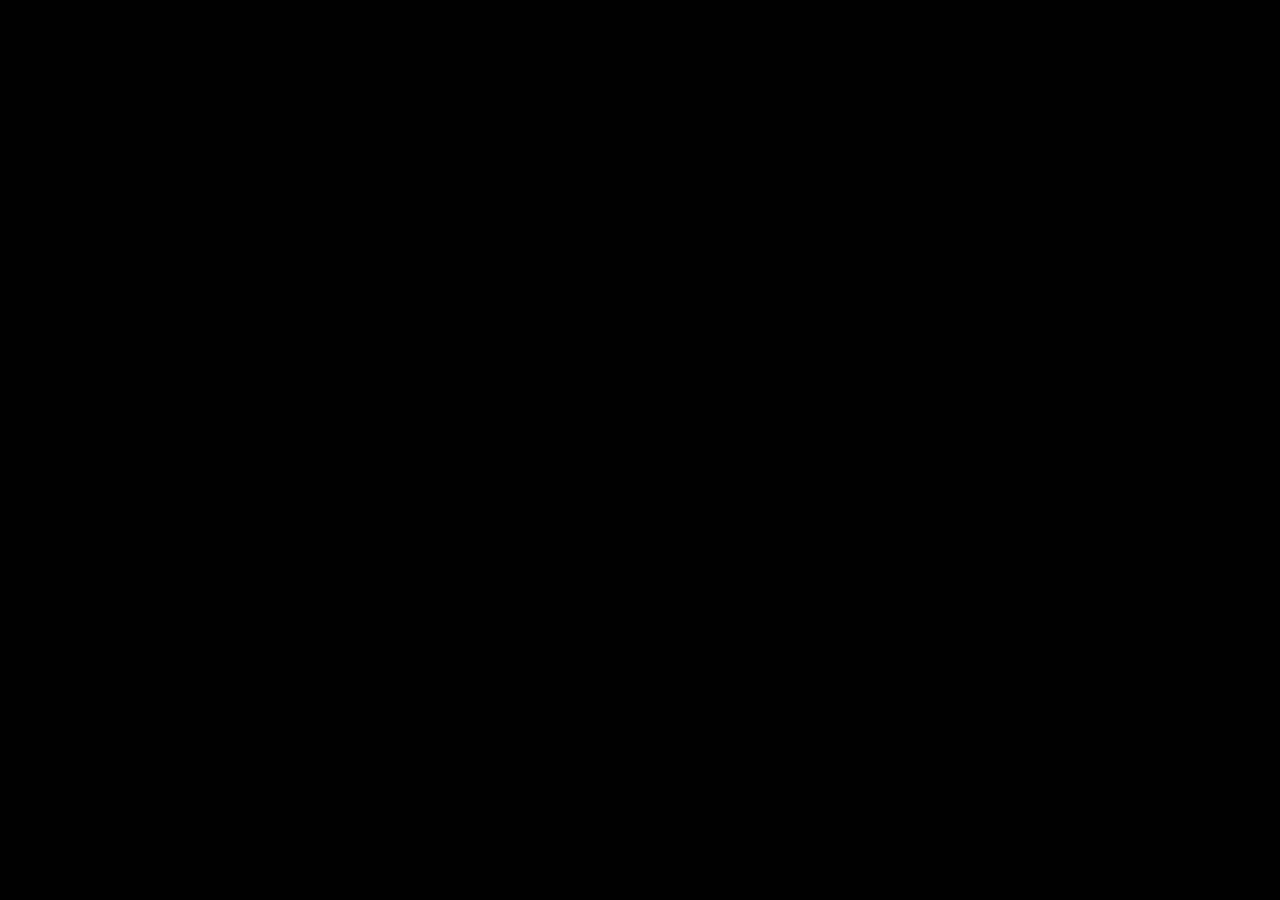
==== game/iphoneaki/iphoneaki.html @ f794e781 "webssssqqsqqqqe" ====
<!DOCTYPE html>
<html lang="ja">
<head>
  <meta charset="UTF-8" />
  <meta name="viewport" content="width=device-width, initial-scale=1.0" />
  <title>iPhone Akinator</title>

  <link rel="stylesheet" href="../../sty.css">
  <link rel="stylesheet" href="https://cdnjs.cloudflare.com/ajax/libs/font-awesome/6.5.2/css/all.min.css">
 <link rel="icon" type="image/png" href="prof/prf.jpg">
</head>
<body>

  <!-- Opening Video -->
  <section class="opening-video" id="opening">
    <video autoplay muted playsinline id="openingvideo">
      <source src="/prof/19.mp4" type="video/mp4">
    </video>

    <div class="video-overlay">
    </div>
    
  </section>

  <header>
    <div class="logo">
      <a href="index.html" class="site-title">
      <img src="/prof/logo.png" alt="Artist Logo" width="150" id="logo">
      </a>
    </div>


  </header>
      <button class="menu-toggle" id="menuToggle">
  ☰
</button>

  <nav class="menu-bar">
    <a href="index.html">Top</a>
    <a href="https://morixxx.com/index.html">HomePage</a>
    <a href="music.html">Profile</a>
    <a href="https://morixxx.com/news/">News</a>
    <a href="https://morixxx.com/blog/">Blog</a>
    <a href="contact.html">Contact</a>
  </nav>
<br>


<h1 class="main-title">Game</h1>
<h2 class="sub-title">Made by MoRi</h2>







<br><br><br>


<br>

<img class="counter" src="https://kauntah-svg.vercel.app/counter.svg" referrerpolicy="origin" />
<footer>

   
    <div class="footer-sns">
      <a href="https://x.com/M0Rx0k4"><i class="fa-brands fa-x-twitter"></i></a>
      <a href="https://instagram.com/_qtxll"><i class="fa-brands fa-instagram"></i></a>
      <a href="https://youtube.com/@MoRi_0ss"><i class="fa-brands fa-youtube"></i></a>
      <a href="https://discord.gg/AtsyBu4NRs"><i class="fa-brands fa-discord"></i></a>
      <a href="https://on.soundcloud.com/OfYD2zfzSR8My1a9UR"><i class="fa-brands fa-soundcloud"></i></a>
    </div>
    <a href="index.html">
    <img class="footer-image" src="/prof/21.gif" alt="Footer Image" width="75">
    </a>

    <p>© 2026 MoRi All Rights Reserved.</p>
</footer>


  <script src="../../script.js"></script>
</body>
</html>
---- sty.css ----
html, body {
  height: 100%;
}

* {
  margin: 0;
  padding: 0;
  box-sizing: border-box;
  font-family: Arial, Helvetica, sans-serif;
}

.hero {
    align-items: center;
  text-align: center;
}

.discord {
    align-items: center;
  text-align: center;
  margin: 0 auto;

}


.twitter {
    align-items: center;
  text-align: center;
}

.sns-content {
    align-items: center;
  text-align: center;
}

header {
  padding-left: 0;
}


nav {
    text-align: center;
    background: linear-gradient(#47daff, hsl(0, 0%, 100%));
    padding: 10px;
}

.menu-toggle {
  display: none;
}

@media (min-width: 769px) {
  .menu-toggle {
    display: none !important;
  }

  .menu-bar {
    position: static;
    display: grid;
    grid-template-columns: repeat(6, 1fr);

    opacity: 1 !important;
    visibility: visible !important;
    pointer-events: auto !important;
  }
}



@media (max-width: 768px) {

  .menu-toggle {
    display: block !important;
    position: fixed;
    top: 20px;
    right: 20px;

    z-index: 9000 !important; /* ⭐絶対最前面 */
    font-size: 28px;
    background: none;
    border: none;
    color: white;
  }

.menu-bar {
  position: fixed;
  inset: 0;

  display: flex !important;
  flex-direction: column !important;
  justify-content: flex-start;
  padding-top: 30px !important; /* ヘッダー分だけ */
  align-items: center;

  width: 100% ;
  height: 100vh;
  background: rgba(0, 0, 0, 0.5);
  backdrop-filter: blur(16px);

  opacity: 0;
  visibility: hidden;
  pointer-events: none;

  transform: translateY(-10px);



  transition: 0.35s ease;
  z-index: 5000 !important;
  transition: opacity 0.35s ease, transform 0.35s ease, visibility 0.35s !important;
}

.menu-bar.active {
  opacity: 1;
  visibility: visible;
  pointer-events: auto;
  transform: translateY(0);
}

  .menu-bar a {
    width: 100%;
    max-width: 420px;

    padding: 28px 0 !important;  /* ←ここでデカくなる */

  font-size: 28px !important;   /* ←文字サイズUP */
    font-weight: 500;

    text-align: center;

    border: none;

    transition: 0.25s ease;
  }

  .menu-bar a:hover {
    transform: scale(1.06);
    color: #7db7ff;
  }
}

@media (max-width: 500px) {

  .sns-links {
    display: grid !important;

    grid-template-columns: repeat(3, 1fr) !important;

    place-items: center;

    width: 100% !important;
  }

  .sns-button {
    width: auto !important;
    max-width: none !important;
    flex: unset !important;
  }

}

.artist-image,
.sns-button img,
.footer-image {
  border-radius: 50%;
  object-fit: cover;

  border: 3px solid rgba(1, 27, 110, 0.25);

  box-shadow:
    0 0 12px rgba(59,130,246,0.35);
}

.footer-image {
  display: block;
  margin: 10px auto;
}
body {
  padding-top: 100px; /* ヘッダーの高さ分 */
  background:
    linear-gradient(rgba(0,0,0,0.8), rgba(0,0,0,0.9)),
    url("prof/prf.jpg");

  background-size: cover;
  background-position: center;
  background-attachment: fixed;

  color: white;
  overflow-x: hidden;
  min-height: 100vh;
  display: flex;
  flex-direction: column;
}


.main-title, .sub-title {
  text-align: center;
}

.sns-button,
.sns-button img,
.sns-button span {
  transition: all 0.25s ease;
  position: relative;
  z-index: 1;
}

.sns-links {
  width: 100%;
  max-width: 900px;
  margin: 0 auto;

  display: grid;
  grid-template-columns: repeat(6, minmax(60px, 110px));

  justify-content: center;

  justify-items: center;

  gap: clamp(4px, 1vw, 12px);

  padding: 0;
  box-sizing: border-box;
}

.sns-button {
  width: 110px;
  height: 110px;

  display: flex;
  flex-direction: column;
  align-items: center;
  justify-content: center;

  position: relative;
  overflow: hidden;

  border-radius: 18px;

  text-decoration: none;
  color: white;

  padding: 0;
  box-sizing: border-box;
}

.sns-button img {
  width: 58px;
  height: 58px;

  border-radius: 50%;
  object-fit: cover;

  border: 3px solid rgba(25, 0, 255, 0.247);
}

/* PC：spanはホバーで表示 */
.sns-button span {
  position: static;
  bottom: 6px;
  left: 50%;

  font-size: 12px;
  line-height: 1;

  opacity: 0;
  transition: 0.25s ease;

  pointer-events: none;
}

.sns-button:hover span {
  opacity: 1;
}

/* スマホ：常時表示＋下配置 */
@media (max-width: 768px) {

  .sns-button span {
    position: static;
    transform: none;

    opacity: 1;

    margin-top: 6px;
  }
}


.sns-button:hover {
  transform: translateY(-2px);
}



.opening-video {
  position: fixed;
  inset: 0;
  width: 100%;
  height: 100vh;
  overflow: hidden;
  z-index: 100000 !important;
  transition: opacity 1.5s ease;
  background: black;
   pointer-events: none; 
}



.opening-video video {
  width: 100%;
  height: 100%;
  object-fit: cover;
}

.video-overlay {
  position: absolute;
  inset: 0;
  background: rgba(0,0,0,0.45);
  display: flex;
  align-items: center;
  justify-content: center;
}

.video-overlay h1 {
  font-size: 72px;
  letter-spacing: 5px;
}

header {
  position: fixed; /* ←ここ変更 */
  top: 0;
  left: 0;

  z-index: 1000;

  background: linear-gradient(0deg, #120538, #000000);
  padding: 20px 30px;
  box-shadow: 0 4px 14px rgba(47, 0, 255, 0.432);

  width: 100%;
  display: flex;
  align-items: center;
  justify-content: center;
}

.logo {
  display: flex;
  text-align: center;
  align-items: center;
  gap: 12px;
} 

.logo {
  font-size: 28px;
  font-weight: bold;
  letter-spacing: 2px;
}

.menu-bar {
  gap: 2px;
  top: 80px; /* headerの下 */
  transition: transform 0.3s ease;
  backdrop-filter: blur(12px);
  padding: 0;
  width: 100%;
  display: grid;
  grid-template-columns: repeat(6, 1fr);
}

.menu-bar a {  
  display: flex;
  align-items: center;
  justify-content: center;

  color: #4500ff;
  text-decoration: none;

  padding: 10px 10px;
  font-size: 15px;
  font-weight: 300;

  background: rgba(255,255,255,0.04);
  backdrop-filter: blur(12px);

  transition:
    background 0.25s ease,
    transform 0.2s ease;
}

.menu-bar a:hover {
  background: rgba(37,99,235,0.35);
  transform: translateY(0px);
}

.menu-toggle {
  display: none;

  background: none;
  border: none;

  color: white;
  font-size: 28px;

  cursor: pointer;
}



.main-content {
  flex: 1;
}

footer{
    background-color: #fff;
    color: #000;
    margin-top: auto;

  width: 100% !important;
  display: block;
  text-align: center;
  padding-bottom: calc(40px + env(safe-area-inset-bottom));
}

.footer-sns {
  display: grid;
  grid-template-columns: repeat(5, 1fr);
  gap: 10px;
  justify-items: center;
}

.footer-sns a {
  font-size: 28px;
}


.discord-wrap {
  width: 100%;
  display: flex;
  justify-content: center;
  padding: 0 12px;
  box-sizing: border-box;
  overflow: hidden;
}

.discord-widget {
  width: 100%;
  max-width: 600px;
  height: 600px;
  border: none;
  display: block;
}

@media (max-width: 768px) {
  .discord-widget {
    height: 400px;
    max-width: 100%;
  }
}

.counter{
  display: block;

  margin: 20px auto 0;

  width: 60%;
  max-height: clamp(60px, 25vw, 200px);

  height: auto;

  object-fit: contain;
}

/* スマホ */
@media (max-width: 768px){

  .counter{
   width: 60%;
    max-height: clamp(50px, 25vw, 150px);
  }

}
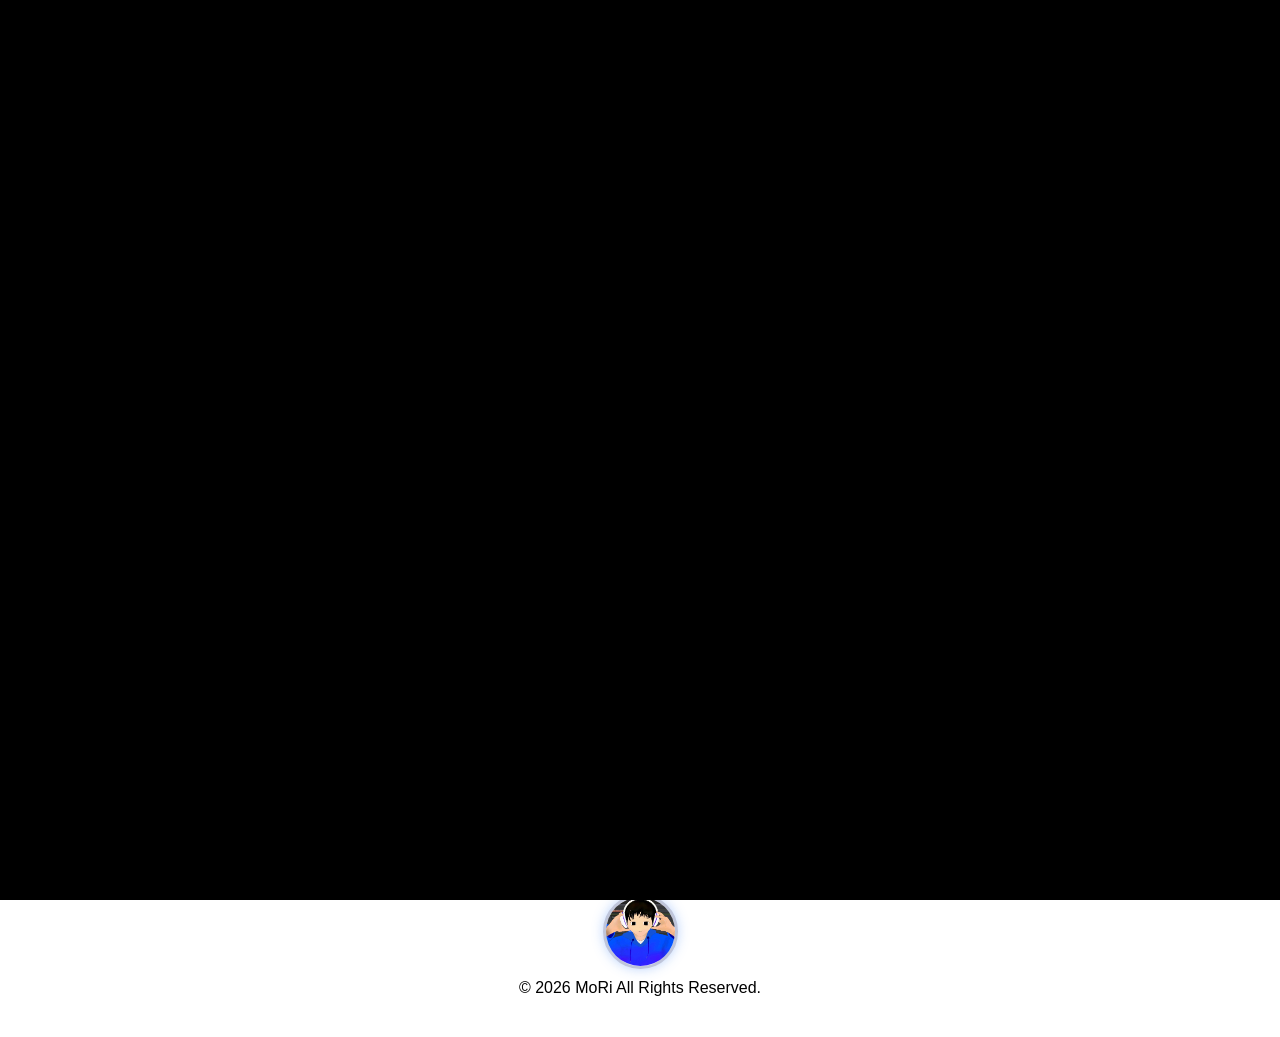
==== commit c6940633: "kusodeka" ====
--- a/game/iphoneaki/iphoneaki.html
+++ b/game/iphoneaki/iphoneaki.html
@@ -6,6 +6,7 @@
   <title>iPhone Akinator</title>
 
   <link rel="stylesheet" href="../../sty.css">
+  <link rel="stylesheet" href="iphoneaki.css">
   <link rel="stylesheet" href="https://cdnjs.cloudflare.com/ajax/libs/font-awesome/6.5.2/css/all.min.css">
  <link rel="icon" type="image/png" href="prof/prf.jpg">
 </head>
@@ -44,17 +45,44 @@
     <a href="contact.html">Contact</a>
   </nav>
 <br>
+<h1 class="aki-title">
+<a href="https://apple.com"><img src="/pic/apple.svg" class="apple-logo"></a>
+iPhoneアキネーター
+<a href="https://apple.com"><img src="/pic/apple.svg" class="apple-logo"></a>
+</h1>
 
+  <div class="aki-container">
 
-<h1 class="main-title">Game</h1>
-<h2 class="sub-title">Made by MoRi</h2>
+<div class="image-area">
 
+  <img
+    id="aki-image"
+    src=""
+    alt=""
+  >
 
+  <span
+    class="image-span"
+    id="image-span"
+  ></span>
 
+  <span
+    class="image-credit"
+    id="image-credit"
+  ></span>
 
+</div>
+  <div class="aki-content">
 
+    <div id="question"></div>
 
+    <div id="buttons"></div>
 
+  </div>
+
+</div>
+
+  <script src="iphoneaki.js"></script>
 <br><br><br>
 
 
--- a/game/iphoneaki/iphoneaki.css
+++ b/game/iphoneaki/iphoneaki.css
@@ -0,0 +1,330 @@
+body{
+  margin: 0;
+
+  padding-top: 120px;
+  text-align: center;
+
+
+  color: white;
+
+  font-family:
+    -apple-system,
+    BlinkMacSystemFont,
+    sans-serif;
+
+  min-height: 100vh;
+
+  box-sizing: border-box;
+}
+
+
+.aki-container{
+  width: calc(100% - 40px);
+  max-width: 550px;
+  margin: 40px auto;
+
+  background:
+    rgba(255,255,255,0.05);
+
+  border:
+    1px solid rgba(255,255,255,0.08);
+
+  border-radius: 24px;
+
+  padding: 30px;
+
+  backdrop-filter: blur(14px);
+
+  text-align: center;
+
+  box-sizing: border-box;
+}
+
+.start-title{
+  font-size: 34px;
+
+  font-weight: bold;
+
+  margin-bottom: 20px;
+}
+
+.start-text{
+  font-size: 18px;
+
+  line-height: 1.8;
+
+  color:
+    rgba(255,255,255,0.8);
+
+  margin-bottom: 30px;
+}
+
+.start-btn{
+  border: none;
+
+  border-radius: 16px;
+
+  padding: 16px 24px;
+
+  font-size: 18px;
+
+  cursor: pointer;
+
+  color: white;
+
+  background:
+    linear-gradient(
+      135deg,
+      #2563eb,
+      #60a5fa
+    );
+
+  transition: 0.2s;
+}
+
+.start-btn:hover{
+  transform: translateY(-2px);
+
+  filter: brightness(1.1);
+}
+
+.aki-title{
+  margin-top: 0;
+
+  font-size: 32px;
+}
+
+
+#aki-image{
+  width: 100%;
+  max-width: 280px;
+
+  max-height: 320px;
+
+  object-fit: contain;
+
+  display: block;
+
+  margin:
+    0 auto 25px;
+
+  border-radius: 20px;
+
+  border:
+    3px solid rgba(255,255,255,0.15);
+
+  background:
+    rgba(255,255,255,0.04);
+
+  padding: 10px;
+
+  box-shadow:
+    0 10px 30px rgba(0,0,0,0.35);
+}
+
+@media (min-width: 769px){
+
+  .aki-container{
+    display: flex;
+
+    flex-direction: row-reverse;
+
+    align-items: center;
+
+    gap: 40px;
+
+    max-width: 1000px;
+  }
+
+  #aki-image{
+    width: 320px;
+
+    max-width: 320px;
+
+    margin: 0;
+
+    flex-shrink: 0;
+  }
+
+  .aki-content{
+    flex: 1;
+  }
+
+}
+
+
+
+.aki-title{
+  display: flex;
+
+  align-items: center;
+  justify-content: center;
+
+  gap: 10px;
+
+  font-size: 36px;
+  
+}
+
+.apple-logo{
+  width: 34px;
+  height: 34px;
+
+  filter:
+    brightness(0)
+    invert(1);
+}
+
+
+#question{
+  margin: 30px 0;
+
+  font-size: 22px;
+
+  line-height: 1.6;
+}
+
+#buttons{
+  display: flex;
+  flex-direction: column;
+
+  gap: 12px;
+}
+
+.aki-btn,
+.restart-btn{
+  border: none;
+
+  border-radius: 14px;
+
+  padding: 14px;
+
+  font-size: 16px;
+
+  cursor: pointer;
+
+  background:
+    linear-gradient(
+      135deg,
+      #2563eb,
+      #3b82f6
+    );
+
+  color: white;
+
+  transition: 0.2s ease;
+}
+
+.aki-btn:hover,
+.restart-btn:hover{
+  transform: translateY(-2px);
+
+  filter: brightness(1.1);
+}
+
+.result{
+  font-size: 28px;
+
+  font-weight: bold;
+
+  line-height: 1.6;
+}
+
+@media (max-width: 768px){
+
+  .aki-title{
+    font-size: 26px;
+  }
+
+  #question{
+    font-size: 18px;
+  }
+
+}
+
+.result-comment{
+  margin-top: 20px;
+
+  font-size: 15px;
+  line-height: 1.7;
+
+  color:
+    rgba(255,255,255,0.75);
+}
+
+.success-message{
+  line-height: 1.8;
+
+  font-size: 22px;
+}
+
+.success-message strong{
+  font-size: 32px;
+
+  color: #7db7ff;
+}
+
+.othergame-btn{
+  border: none;
+
+  border-radius: 14px;
+
+  padding: 14px;
+
+  font-size: 16px;
+
+  cursor: pointer;
+
+  background:
+    linear-gradient(
+      135deg,
+      #9333ea,
+      #c084fc
+    );
+
+  color: white;
+
+  transition: 0.2s ease;
+
+  margin-top: 10px;
+}
+
+.othergame-btn:hover{
+  transform: translateY(-2px);
+
+  filter: brightness(1.1);
+}
+
+.image-span{
+  margin-top: 10px;
+
+  font-size: 20px;
+
+  line-height: 1.6;
+
+  color:
+    rgba(255,255,255,0.75);
+
+  text-align: center;
+
+  display: none;
+}
+
+.image-credit{
+  margin-top: 4px;
+
+  font-size: 11px;
+
+  color:
+    rgba(255,255,255,0.45);
+
+  text-align: center;
+
+  display: none;
+}
+
+.invert{
+  filter:
+    brightness(0)
+    invert(1);
+}
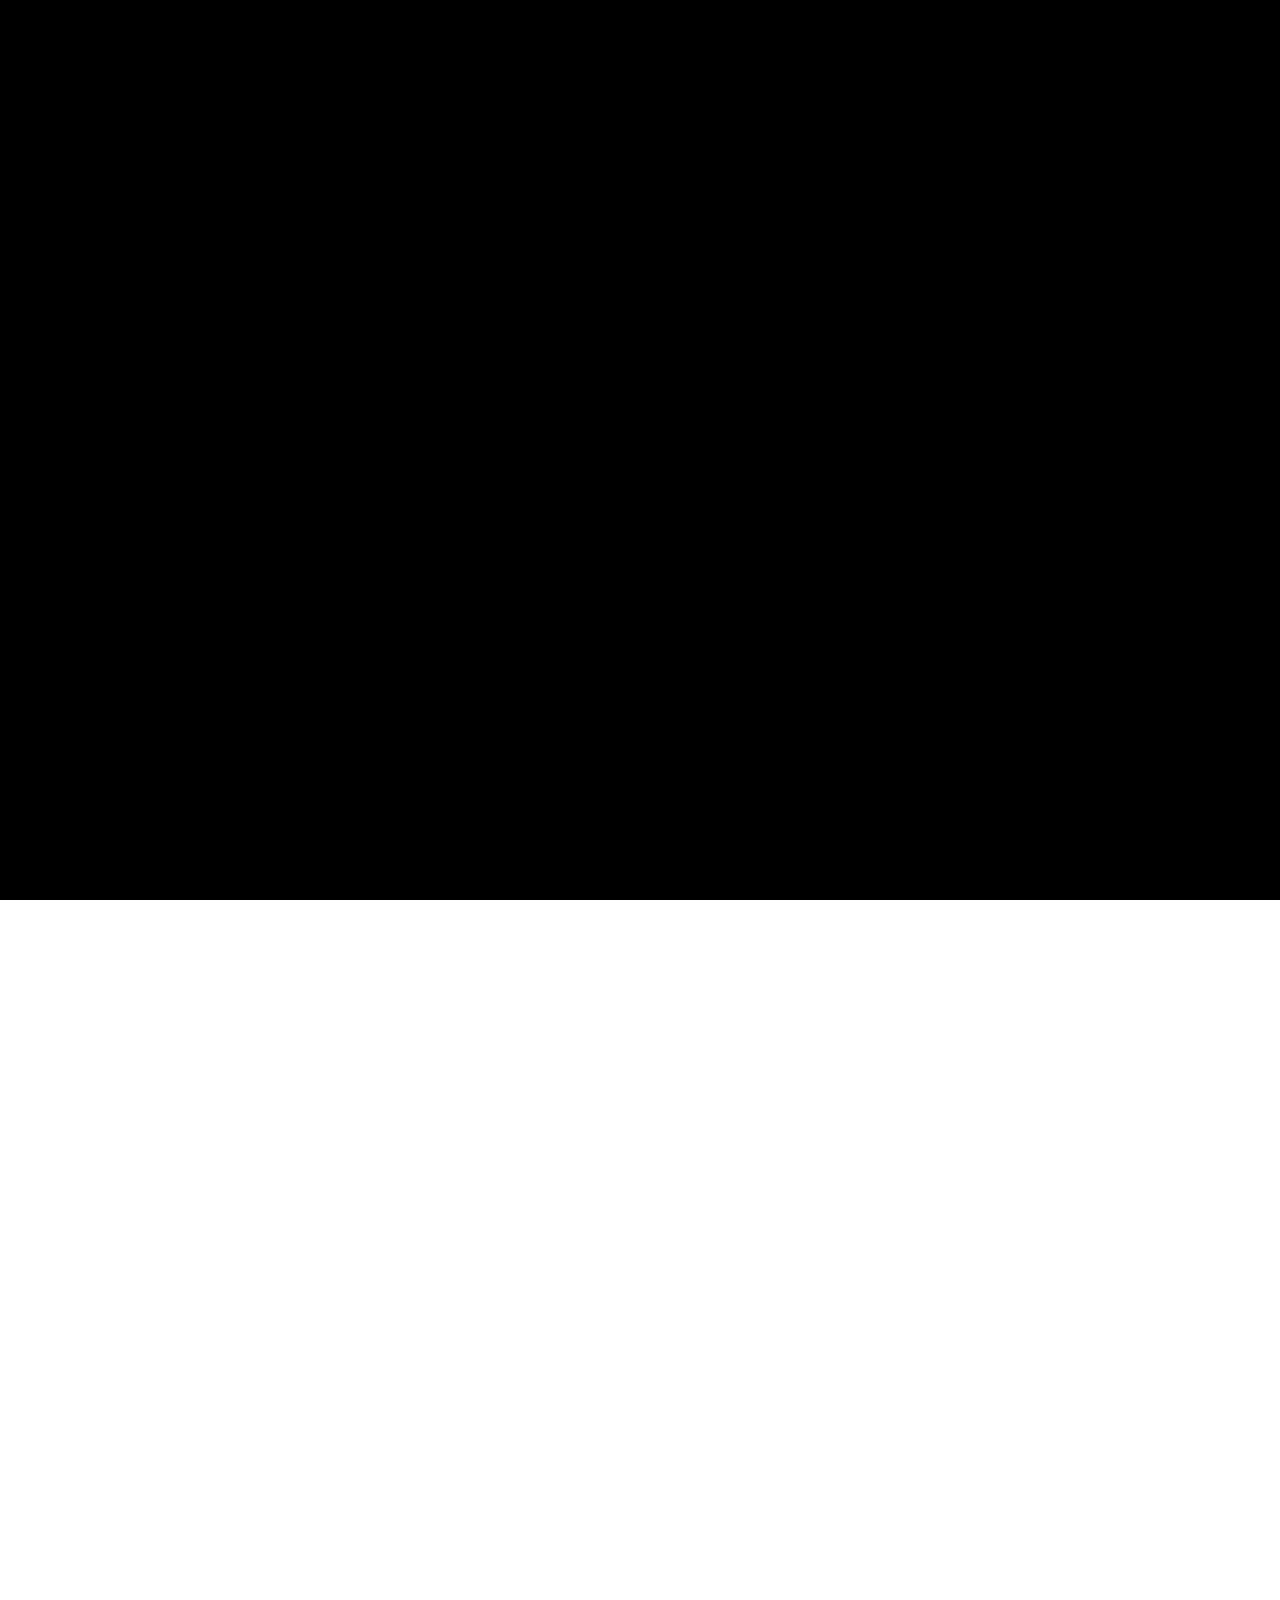
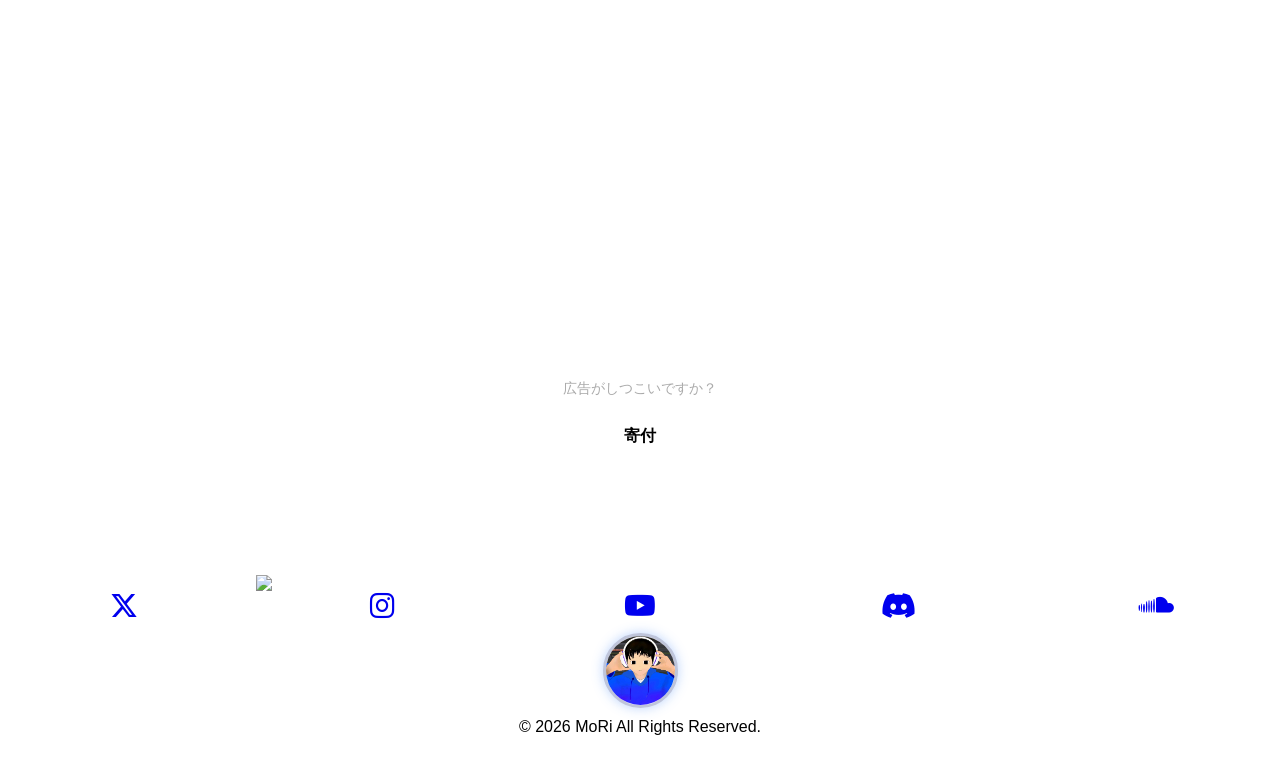
==== commit 5f201bd1: "kusodekaaqqqqqqqq" ====
--- a/game/iphoneaki/iphoneaki.html
+++ b/game/iphoneaki/iphoneaki.html
@@ -82,7 +82,37 @@
 
 </div>
 
-  <script src="iphoneaki.js"></script>
+<br><br><br><br><br><br><br><br><br><br><br><br><br><br><br>
+<h1 class="aki-title">Discord Server</h1><br>
+このゲームは、下のDiscordサーバーでも遊べます
+<br><br>
+<div class="discord-wrap">
+
+<iframe class="discord-widget" src="https://discordapp.com/widget?id=1304432235767926897&theme=dark" allowtransparency="true" frameborder="0" sandbox="allow-popups allow-popups-to-escape-sandbox allow-same-origin allow-scripts"></iframe>
+
+</div>
+
+<br><br><br><br><br><br><br><br><br>
+
+
+
+<div class="donate-box">
+
+  <p class="donate-text">
+    広告がしつこいですか？
+  </p>
+
+  <a
+    href="https://morixxx.com/donate.html"
+    target="_blank"
+    class="donate-btn"
+  >
+    寄付
+  </a>
+
+</div>
+
+
 <br><br><br>
 
 
@@ -106,7 +136,7 @@
     <p>© 2026 MoRi All Rights Reserved.</p>
 </footer>
 
-
+  <script src="iphoneaki.js"></script>
   <script src="../../script.js"></script>
 </body>
 </html>
--- a/sty.css
+++ b/sty.css
@@ -176,7 +176,7 @@
 body {
   padding-top: 100px; /* ヘッダーの高さ分 */
   background:
-    linear-gradient(rgba(0,0,0,0.8), rgba(0,0,0,0.9)),
+    linear-gradient(rgba(0,0,0,0.9), rgba(0,0,0,0.95)),
     url("prof/prf.jpg");
 
   background-size: cover;
@@ -432,28 +432,43 @@
 }
 
 
-.discord-wrap {
-  width: 100%;
-  display: flex;
+.discord-wrap{
+
+  width: 100%;
+
+  display: flex;
+
   justify-content: center;
+
+  align-items: center;
+
+  margin: 0 auto;
+
   padding: 0 12px;
+
   box-sizing: border-box;
-  overflow: hidden;
-}
-
-.discord-widget {
+
+}
+
+.discord-widget{
+
   width: 100%;
   max-width: 600px;
   height: 600px;
   border: none;
   display: block;
-}
-
-@media (max-width: 768px) {
-  .discord-widget {
+  margin: 0 auto;
+
+}
+
+@media (max-width: 768px){
+
+  .discord-widget{
     height: 400px;
     max-width: 100%;
-  }
+
+  }
+
 }
 
 .counter{
@@ -477,4 +492,53 @@
     max-height: clamp(50px, 25vw, 150px);
   }
 
+}
+
+.donate-box{
+
+  margin-top: 80px;
+
+  padding: 24px;
+
+  text-align: center;
+
+  border-top:
+    1px solid rgba(255,255,255,.1);
+
+}
+
+.donate-text{
+
+  color: #aaa;
+
+  margin-bottom: 16px;
+
+  font-size: 14px;
+
+}
+
+.donate-btn{
+
+  display: inline-block;
+
+  padding: 12px 22px;
+
+  border-radius: 999px;
+
+  background: #ffffff;
+
+  color: #000;
+
+  font-weight: 700;
+
+  text-decoration: none;
+
+  transition: .2s;
+
+}
+
+.donate-btn:hover{
+
+  transform: scale(1.05);
+
 }
--- a/game/iphoneaki/iphoneaki.css
+++ b/game/iphoneaki/iphoneaki.css
@@ -242,15 +242,7 @@
 
 }
 
-.result-comment{
-  margin-top: 20px;
-
-  font-size: 15px;
-  line-height: 1.7;
-
-  color:
-    rgba(255,255,255,0.75);
-}
+
 
 .success-message{
   line-height: 1.8;
@@ -327,4 +319,71 @@
   filter:
     brightness(0)
     invert(1);
+}
+
+.comment{
+
+  margin-top: 20px;
+
+  margin-bottom: 10px;
+
+  padding: 12px 16px;
+
+  font-size: 13px;
+
+  font-weight: 700;
+
+  letter-spacing: .08em;
+
+  text-transform: uppercase;
+
+  color:
+    rgba(255,255,255,0.7);
+
+  background:
+    rgba(255,255,255,0.05);
+
+  border:
+    1px solid rgba(255,255,255,0.12);
+
+  border-bottom: none;
+
+  border-radius:
+    16px 16px 0 0;
+
+}
+
+.result-comment{
+
+  margin-top: -10px;
+
+  padding: 18px 20px;
+
+  font-size: 15px;
+
+  line-height: 1.8;
+
+  color:
+    rgba(255,255,255,0.82);
+
+  background:
+    rgba(255,255,255,0.05);
+
+  border:
+    1px solid rgba(255,255,255,0.12);
+
+  border-top: none;
+
+  border-radius:
+    0 0 16px 16px;
+
+  backdrop-filter:
+    blur(10px);
+
+  -webkit-backdrop-filter:
+    blur(10px);
+
+  box-shadow:
+    0 4px 20px rgba(0,0,0,.2);
+
 }
